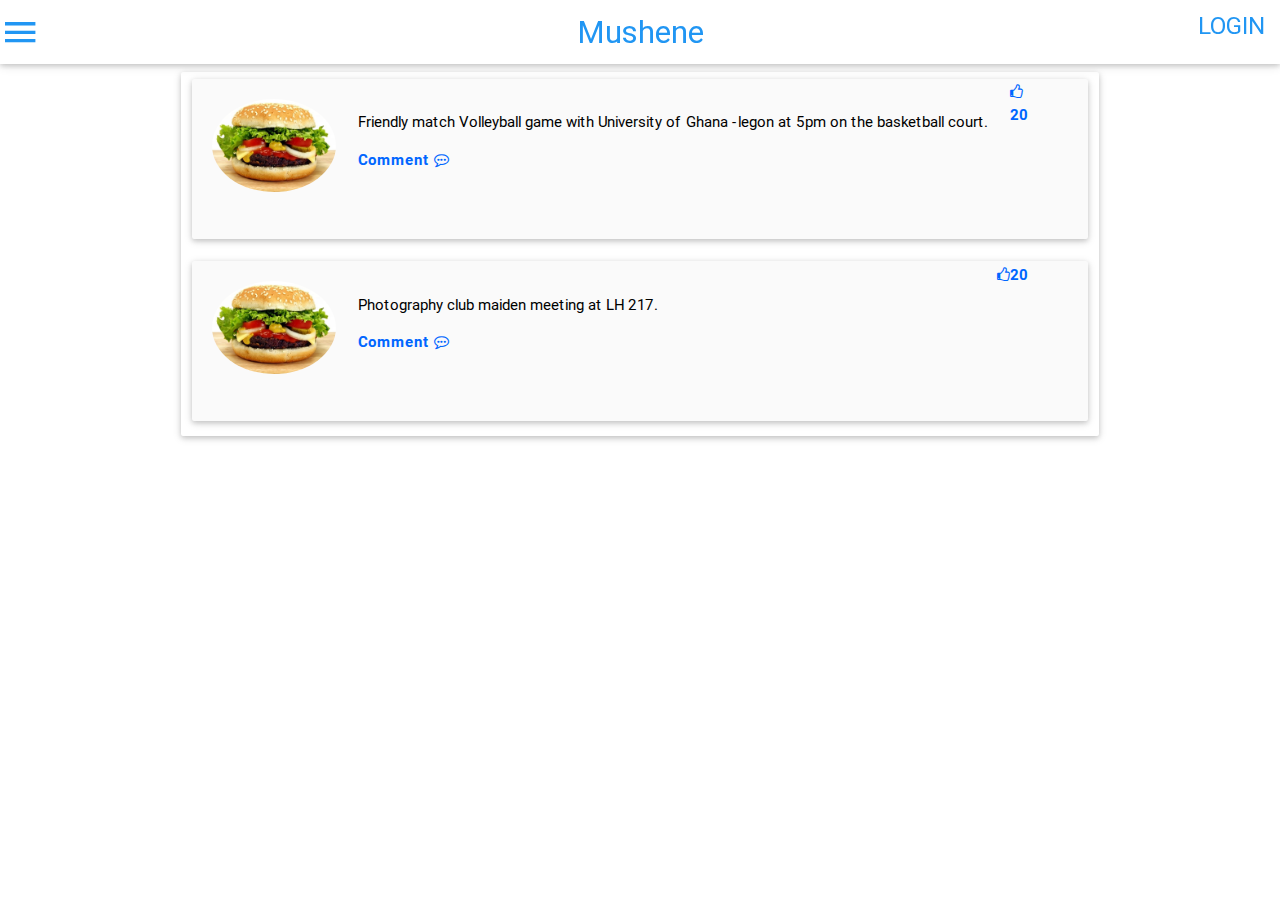
==== index.html @ 8fc58b41 "First commit" ====
<!DOCTYPE html>
<html>
<head>
	<title>Index</title>

	<!-- <link href="https://fonts.googleapis.com/icon?family=Material+Icons" rel="stylesheet"> -->
	<link href="css/materialize.min.css" type="text/css" rel="stylesheet" media="screen,projection"/>
	<link href="css/style.css" type="text/css" rel="stylesheet" media="screen,projection"/>
	<link rel="stylesheet" href="font/css/font-awesome.min.css">
	<!-- <link href="http://fonts.googleapis.com/icon?family=Material+Icons" rel="stylesheet"> -->
	
</head>
<body>
	<div class="navbar-fixed ">
		
		<nav class="white">
			<ul class="myNav right hide-on-med-and-down">
				<a href="#" class="brand-logo center blue-text">Mushene</a>
				<a href="#login" class=" blue-text modal-trigger"><h5>LOGIN
    </h5></a>			
			</ul>
			<ul id="slide-out" class="side-nav white">
				<div class= "myIcon center">
					 <img onclick ="home.html" class="circle responsive-img" src="image/logo.jpg">
					
				</div>
				<li class="active"><a href="#!">Home</a></li>
				<li><a href="#!">All Events</a></li>
				<li><a href="#!">Upcoming Events</a></li>
				<li><a href="#!">My Groups</a></li>
				<li><a href="#!">My Posts</a></li>
				<li><a href="#!">Invite</a></li>
			</ul>
			<a href="#" data-activates="slide-out" class="button-collapse show-on-large"><i class="mdi-navigation-menu blue-text"></i></a>
		</nav>
	</div>

	<!--end of navbar-->

	<!--estart of post area-->
	<div class="container">
		<div class="row">
			<div class="card">
			<div class="col s12 m12 post_area">
					<div class="card-panel grey lighten-5 z-depth-1">
						<div class="row valign-wrapper">
							<div class="col s2">
								<img src="image/4.jpg" alt="" class="circle responsive-img"> <!-- notice the "circle" class -->
							</div>
							<div class="col s10">
								<span class="black-text">
									Friendly match Volleyball game with University of Ghana -legon at 5pm on the basketball court.
								</span>
								<span>
									<a><p class="post_likes right"><i class="fa fa-thumbs-o-up" onclick="addLikes()"></i></br>20</p></a>
									<a href="!"><p class="bold" onclick="openCommentBox()">Comment <i class="fa fa-commenting-o"></i></p></a>

								</span>
							</div>
						</div>
					</div>
				</div>
				<div class="col s12 m12 post_area" >
					<div class="card-panel grey lighten-5 z-depth-1">
						<div class="row valign-wrapper">
							<div class="col s2">
								<img src="image/4.jpg" alt="" class="circle responsive-img"> <!-- notice the "circle" class -->
							</div>
							<div class="col s10">
								<span class="black-text">
									Photography club maiden meeting at LH 217.
								</span>
								<span>
									<a><p class="post_likes right"><i class="fa fa-thumbs-o-up" onclick="addLikes()"></i>20</p></a>
									<a href="!"><p class="bold" onclick="openCommentBox()">Comment <i class="fa fa-commenting-o"></i></p></a>

								</span>
							</div>
						</div>
					</div>
				</div>
			</div>

		</div>
	</div>

	 <!-- Modal Structure -->
  <div id="login" class="modal">
    <div class="modal-content">
      <h4 class="center">LOGIN</h4>
      <div class="error_area center" id="login_error_area">

      </div>
      <div class="input-field col s12">
                <i class="fa fa-user prefix"></i>
                <input id="username" type="text" class="validate" autocomplete="off">
                <label for="username">Username</label>
            </div>
            <div class="input-field col s12 mypass">
                <i class="fa fa-key prefix"></i>
                <input id="password" type="password" class="validate" autocomplete="off">
                <label for="password">Password</label>
            </div>
            <div class="loginfooter right">
            <a href="#!" class="btn modal-action modal-close waves-effect waves-red btn-flat">Close</a>
                <button onclick="Login()" type="submit" class="btn waves-effect wave-dark loginbtn blue center-align">Log In</button>
                
            </div>
    </div>
  </div>
    <!-- Modal Ends here -->

	
		<!--  Scripts-->
		<script src="js/jquery.js"></script>
		<script src="js/materialize.min.js"></script>
		<script src="js/script.js"></script> 
		<script>

			$(document).ready(function(){
				$(".contentArea").hide();
				$(".button-collapse").sideNav();
				$('.modal-trigger').leanModal();
				$('.slider').slider({full_width: true});
				$('.datepicker').pickadate({
		    selectMonths: true, // Creates a dropdown to control month
		    selectYears: 15 // Creates a dropdown of 15 years to control year
		});
			});

			
		</script>
	</body>
	</html>
---- css/style.css ----
.side-nav li:hover{
  width: 100%;
  background-color: #0066ff;
  font-weight: bold;
  text-align: center;
}
.side-nav li >a:hover{
  font-size: 18px;
  color: white;
}
.side-nav li{
  text-align: center;
  color: black;
}
.myIcon{
  height: 120px;
  margin-bottom: 10px;
  margin-top: 10px;
  background-color: #0066ff;
}
.post_area p{
  font-weight: bold;
  color:#0066ff;
  /*#b30000*/
}
.post_likes{
  margin-top: -30px;
  margin-right: 40px;
  font-weight: bold;
}

.save_post_area{
  margin-right: 70px;
  margin-bottom: 30px;
  margin-top: 30px;

}
.edit_delete_post_area{
  margin-top: 30px;
}
.loginfooter{
  margin-bottom: 30px;
  margin-top: 30px;
  margin-right: 30px;
}
#post_area_li{
  list-style-type: none;
  width: 100%;
}
.hide{
    display: none;
  }
.save_post_area{
  margin-bottom: -20px;
  margin-top: -50px;

  }
.styleComments p{
  cursor: pointer; 
  cursor: hand;
}
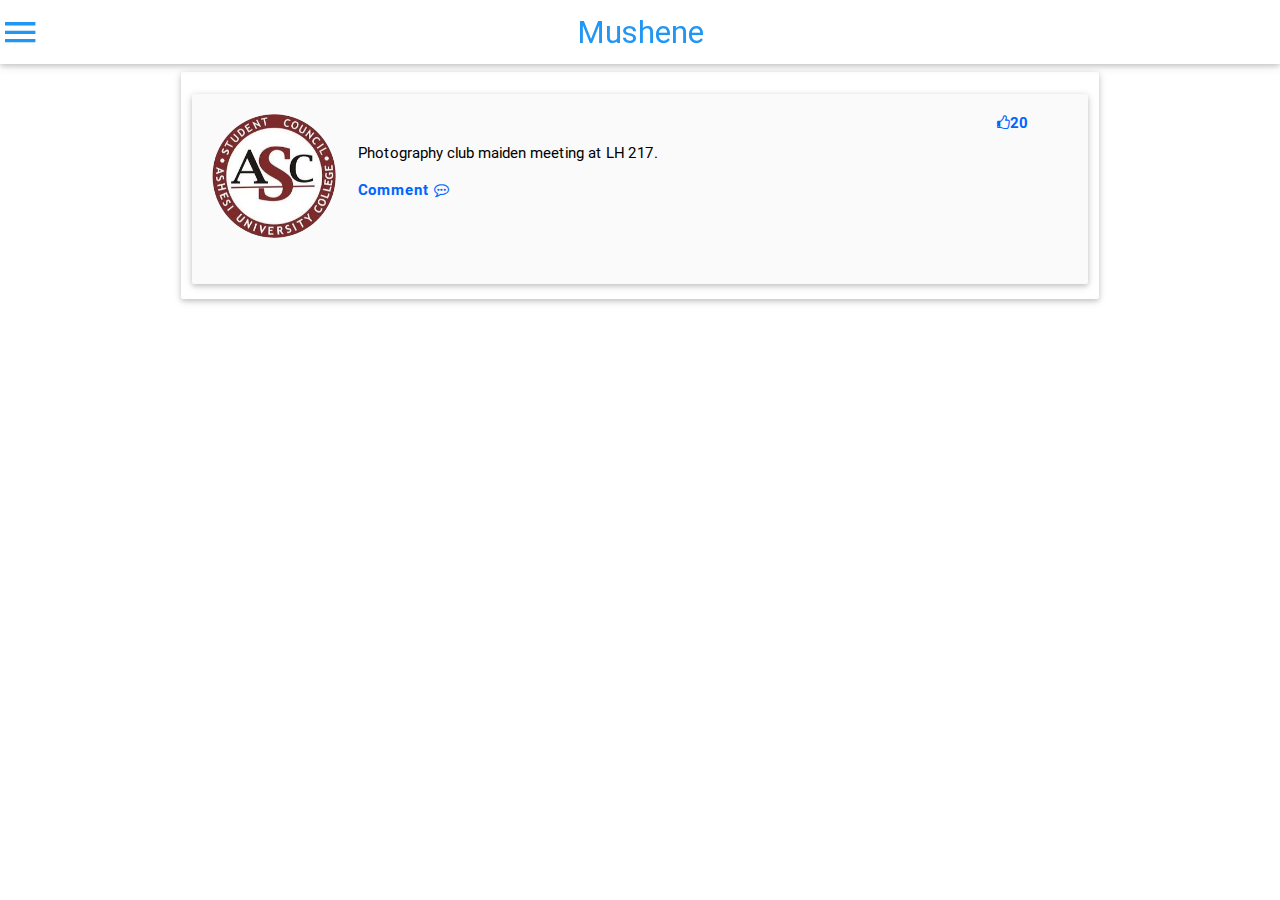
==== commit b233732f: "Basic features of the project implemented" ====
--- a/index.html
+++ b/index.html
@@ -10,26 +10,25 @@
 	<!-- <link href="http://fonts.googleapis.com/icon?family=Material+Icons" rel="stylesheet"> -->
 	
 </head>
-<body>
+<body onload="getPosts();">
 	<div class="navbar-fixed ">
 		
 		<nav class="white">
 			<ul class="myNav right hide-on-med-and-down">
 				<a href="#" class="brand-logo center blue-text">Mushene</a>
-				<a href="#login" class=" blue-text modal-trigger"><h5>LOGIN
-    </h5></a>			
+
 			</ul>
 			<ul id="slide-out" class="side-nav white">
 				<div class= "myIcon center">
-					 <img onclick ="home.html" class="circle responsive-img" src="image/logo.jpg">
+					<img onclick ="home.html" class="circle responsive-img" src="image/logo.jpg">
 					
 				</div>
-				<li class="active"><a href="#!">Home</a></li>
-				<li><a href="#!">All Events</a></li>
-				<li><a href="#!">Upcoming Events</a></li>
-				<li><a href="#!">My Groups</a></li>
-				<li><a href="#!">My Posts</a></li>
-				<li><a href="#!">Invite</a></li>
+				<li ><a href="sign_up.html" class=" blue-text">SIGN UP
+				</a></li>
+				<li ><a href="#login" class=" blue-text modal-trigger">LOGIN
+				</a></li>
+				<li class="active"><a href="index.html">Upcoming Events</a></li>
+				
 			</ul>
 			<a href="#" data-activates="slide-out" class="button-collapse show-on-large"><i class="mdi-navigation-menu blue-text"></i></a>
 		</nav>
@@ -41,24 +40,13 @@
 	<div class="container">
 		<div class="row">
 			<div class="card">
-			<div class="col s12 m12 post_area">
-					<div class="card-panel grey lighten-5 z-depth-1">
-						<div class="row valign-wrapper">
-							<div class="col s2">
-								<img src="image/4.jpg" alt="" class="circle responsive-img"> <!-- notice the "circle" class -->
-							</div>
-							<div class="col s10">
-								<span class="black-text">
-									Friendly match Volleyball game with University of Ghana -legon at 5pm on the basketball court.
-								</span>
-								<span>
-									<a><p class="post_likes right"><i class="fa fa-thumbs-o-up" onclick="addLikes()"></i></br>20</p></a>
-									<a href="!"><p class="bold" onclick="openCommentBox()">Comment <i class="fa fa-commenting-o"></i></p></a>
+				<div class="center" id="view_post_error"></div>
 
-								</span>
-							</div>
-						</div>
-					</div>
+				<div id="post_area_div">
+					<ol id="post_area_li">
+
+					</ol>
+
 				</div>
 				<div class="col s12 m12 post_area" >
 					<div class="card-panel grey lighten-5 z-depth-1">
@@ -84,51 +72,51 @@
 		</div>
 	</div>
 
-	 <!-- Modal Structure -->
-  <div id="login" class="modal">
-    <div class="modal-content">
-      <h4 class="center">LOGIN</h4>
-      <div class="error_area center" id="login_error_area">
+	<!-- Modal Structure -->
+	<div id="login" class="modal">
+		<div class="modal-content">
+			<h4 class="center">LOGIN</h4>
+			<div class="error_area center" id="login_error_area">
 
-      </div>
-      <div class="input-field col s12">
-                <i class="fa fa-user prefix"></i>
-                <input id="username" type="text" class="validate" autocomplete="off">
-                <label for="username">Username</label>
-            </div>
-            <div class="input-field col s12 mypass">
-                <i class="fa fa-key prefix"></i>
-                <input id="password" type="password" class="validate" autocomplete="off">
-                <label for="password">Password</label>
-            </div>
-            <div class="loginfooter right">
-            <a href="#!" class="btn modal-action modal-close waves-effect waves-red btn-flat">Close</a>
-                <button onclick="Login()" type="submit" class="btn waves-effect wave-dark loginbtn blue center-align">Log In</button>
-                
-            </div>
-    </div>
-  </div>
-    <!-- Modal Ends here -->
+			</div>
+			<div class="input-field col s12">
+				<i class="fa fa-user prefix"></i>
+				<input id="username" type="text" class="validate" autocomplete="off">
+				<label for="username">Username</label>
+			</div>
+			<div class="input-field col s12 mypass">
+				<i class="fa fa-key prefix"></i>
+				<input id="password" type="password" class="validate" autocomplete="off">
+				<label for="password">Password</label>
+			</div>
+			<div class="loginfooter right">
+				<a href="#!" class="btn modal-action modal-close waves-effect waves-red btn-flat">Close</a>
+				<button onclick="Login()" type="submit" class="btn waves-effect wave-dark loginbtn blue center-align">Log In</button>
+
+			</div>
+		</div>
+	</div>
+	<!-- Modal Ends here -->
 
 	
-		<!--  Scripts-->
-		<script src="js/jquery.js"></script>
-		<script src="js/materialize.min.js"></script>
-		<script src="js/script.js"></script> 
-		<script>
+	<!--  Scripts-->
+	<script src="js/jquery.js"></script>
+	<script src="js/materialize.min.js"></script>
+	<script src="js/index_script.js"></script> 
+	<script>
 
-			$(document).ready(function(){
-				$(".contentArea").hide();
-				$(".button-collapse").sideNav();
-				$('.modal-trigger').leanModal();
-				$('.slider').slider({full_width: true});
-				$('.datepicker').pickadate({
+		$(document).ready(function(){
+			$(".contentArea").hide();
+			$(".button-collapse").sideNav();
+			$('.modal-trigger').leanModal();
+			$('.slider').slider({full_width: true});
+			$('.datepicker').pickadate({
 		    selectMonths: true, // Creates a dropdown to control month
 		    selectYears: 15 // Creates a dropdown of 15 years to control year
 		});
-			});
+		});
 
-			
-		</script>
-	</body>
-	</html>+
+	</script>
+</body>
+</html>--- a/css/style.css
+++ b/css/style.css
@@ -23,6 +23,19 @@
   color:#0066ff;
   /*#b30000*/
 }
+#myP{
+  color: black;
+  font-weight: normal;
+  font-size: 13px;
+  
+}
+#myP :hover{
+  color: red;
+}
+#commentSpacing{
+  margin-top: -15px;
+  margin-bottom: -10px;
+}
 .post_likes{
   margin-top: -30px;
   margin-right: 40px;
@@ -37,6 +50,7 @@
 }
 .edit_delete_post_area{
   margin-top: 30px;
+  margin-bottom: 10px;
 }
 .loginfooter{
   margin-bottom: 30px;
@@ -46,6 +60,12 @@
 #post_area_li{
   list-style-type: none;
   width: 100%;
+}
+#my_post_area_li{
+  list-style-type: none;
+}
+#comment_area{
+  list-style-type: none;
 }
 .hide{
     display: none;
@@ -58,4 +78,15 @@
 .styleComments p{
   cursor: pointer; 
   cursor: hand;
+}
+#editPostbtn{
+  margin-top: 10px;
+  margin-bottom: 20px;
+}
+#my_bar{
+  display: inline;
+}
+#login_hand{
+  cursor: pointer; 
+  cursor: hand;
 }